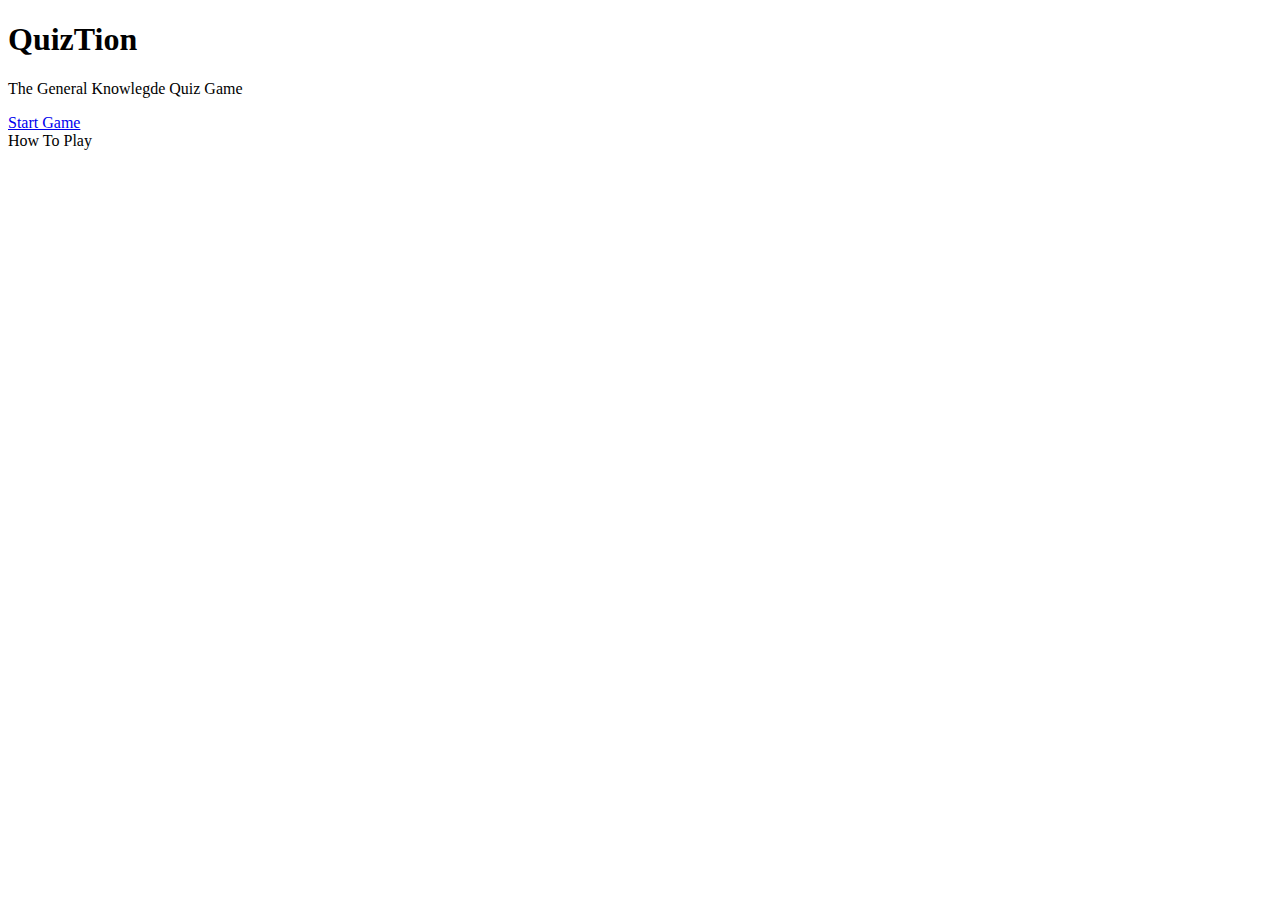
==== index.html @ 502f936e "Initial commit" ====
<!DOCTYPE html>
<html lang="en">

<head>
    <meta charset="UTF-8" />
    <meta http-equiv="X-UA-Compatible" content="IE=edge" />
    <meta name="viewport" content="width=device-width, initial-scale=1.0" />
    <meta name="QuizTion" content="The general knowledge question game!" />
    <meta name="keywords" content="QuizTion, Quiz, Game, Quiz Game, Knowledge, Trivia, Questions, Test" />
    <title>QuizTion</title>
    <link rel="stylesheet" href="assets/css/style.css" />
</head>

<body>
    <main id="container">
        <div id="title-area">
            <h1 id="main-heading">QuizTion</h1>
            <p id="main-heading-text">The General Knowlegde Quiz Game</p>
        </div>
        <div id="game-menu-area">
            <div class="game-menu">
                <a class="btn" href="game.html">Start Game</a>
            </div>
            <div class="game-menu">
                <a class="btn">How To Play</a>
            </div>
        </div>
    </main>
    <script src="assets/js/script.js"></script>
</body>

</html>
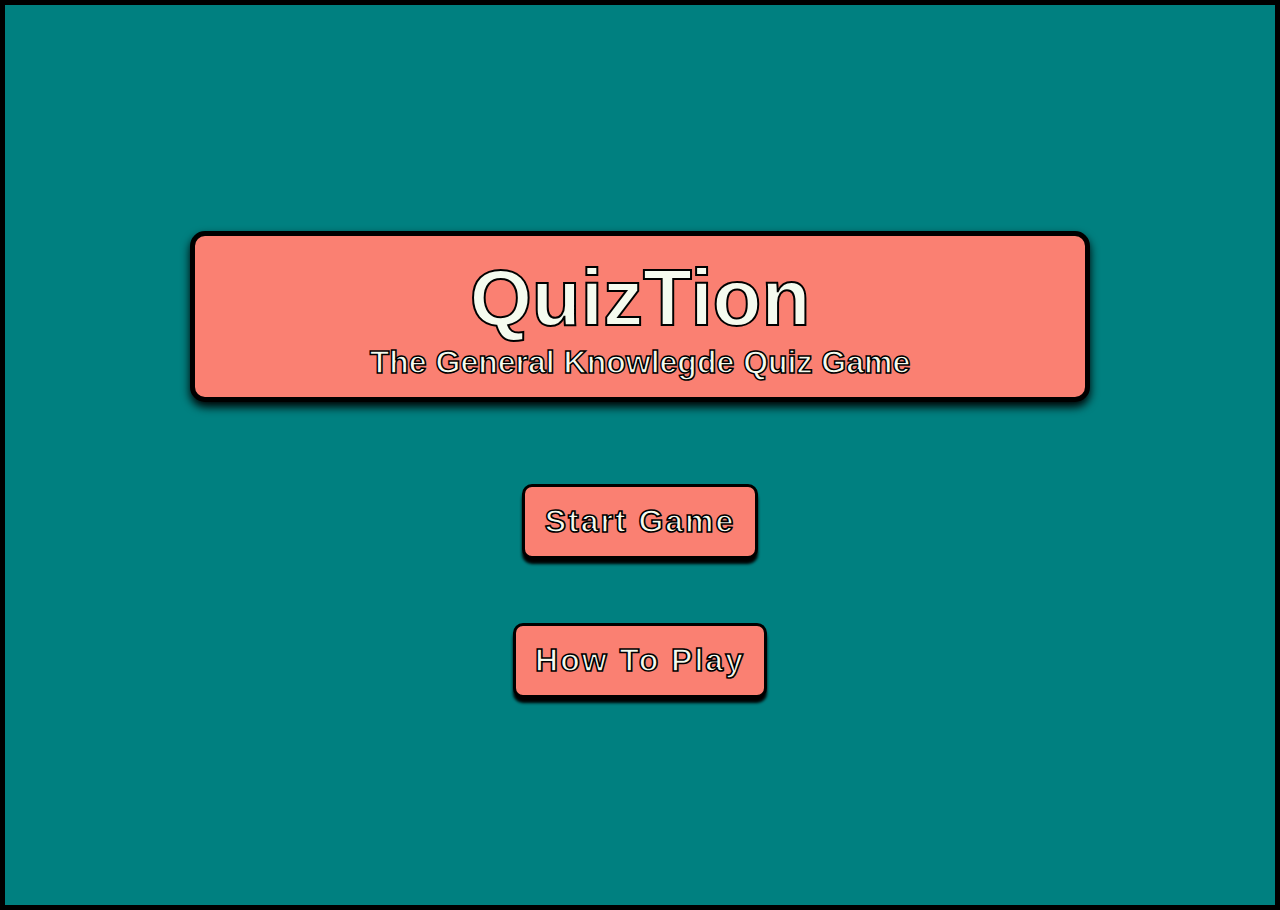
==== commit 42647821: "Add buttons to end of game html" ====
--- a/index.html
+++ b/index.html
@@ -1,6 +1,5 @@
 <!DOCTYPE html>
 <html lang="en">
-
 <head>
     <meta charset="UTF-8" />
     <meta http-equiv="X-UA-Compatible" content="IE=edge" />
@@ -10,7 +9,6 @@
     <title>QuizTion</title>
     <link rel="stylesheet" href="assets/css/style.css" />
 </head>
-
 <body>
     <main id="container">
         <div id="title-area">
@@ -19,14 +17,13 @@
         </div>
         <div id="game-menu-area">
             <div class="game-menu">
-                <a class="btn" href="game.html">Start Game</a>
+                <a class="btn-anchor" href="game.html">Start Game</a>
             </div>
             <div class="game-menu">
-                <a class="btn">How To Play</a>
+                <a class="btn-anchor">How To Play</a>
             </div>
         </div>
     </main>
     <script src="assets/js/script.js"></script>
 </body>
-
 </html>--- a/assets/css/style.css
+++ b/assets/css/style.css
@@ -0,0 +1,191 @@
+/* Google Fonts Import */
+@import url('https://fonts.googleapis.com/css2?family=Roboto+Slab:wght@900&family=Roboto:wght@900&family=Rubik:wght@800&display=swap');
+
+/* General Styling */
+
+* {
+    padding: 0;
+    margin: 0;
+    box-sizing: border-box;
+    list-style: none;
+    font-family: "Inter", "raleway", "Jost", sans-serif;
+}
+
+body {
+    background-color: #008080;
+    display: flex;
+    flex-direction: column;
+    min-height: 100vh;
+    border: 5px solid black;
+}
+
+#container {
+    display: flex;
+    flex-direction: column;
+    justify-content: center;
+    align-items: center;
+    height: 100vh;
+}
+
+#title-area {
+    background-color: #FA8072;
+    width: 95vw;
+    min-height: 10vw;
+    border: 5px solid black;
+    border-radius: 15px;
+    color: #F5FBEF;
+    display: flex;
+    flex-direction: column;
+    align-items: center;
+    justify-content: center;
+    margin-bottom: 100px;
+    padding: 1em;
+    position: relative;
+    top: 50px;
+    box-shadow: 0px 5px 10px black;
+}
+
+#game-menu-area {
+    display: flex;
+    flex-direction: column;
+    justify-content: center;
+    align-items: center;
+}
+
+#main-heading {
+    font-size: 3rem;
+    -webkit-text-stroke: 2px black;
+    font-weight: bold;
+}
+
+#main-heading-text {
+    font-size: .8rem;
+    text-align: center;
+    color: black;
+    font-weight: bold;
+}
+
+.game-menu {
+    background-color: #FA8072;
+    border: 3px solid black;
+    margin: 2rem auto;
+    padding: 1em 1.2em;
+    border-radius: 10px;
+    text-align: center;
+    box-shadow: 0px 5px 3px black;
+}
+
+.btn-anchor {
+    font-family: "Inter", "raleway", "Jost", sans-serif;
+    color: #F5FBEF;
+    font-weight: bold;
+    letter-spacing: 2px;
+    text-decoration: none;
+    -webkit-text-stroke: 1.3px black;
+    font-size: 1.5rem;
+}
+
+/** Css Styling for Game.html**/
+
+#question-container {
+    text-align: center;
+    display: flex;
+    flex-direction: column;
+}
+
+#timer-section {
+    color: #F5FBEF;
+    font-weight: bold;
+    -webkit-text-stroke: 1.3px black;
+    font-size: 2.5rem;
+    background-color: #FA8072;
+    border-bottom: 3px solid black;
+    margin-bottom: 3rem;
+}
+
+#question-num {
+    color: #FA8072;
+    font-size: 3rem;
+    -webkit-text-stroke: 1.3px black;
+    text-shadow: 3px 4px black;
+    margin-bottom: 1rem;
+}
+
+#question {
+    font-weight: bold;
+    -webkit-text-stroke: 1.3px black;
+    color: #F5FBEF;
+    font-size: 1.5rem;
+    margin-bottom: 2rem;
+}
+
+.choices {
+    display: flex;
+    background-color: #F5FBEF;
+    text-align: center;
+    margin: 1rem .5rem;
+    border: 2px solid black;
+}
+
+.letter {
+    background-color: #FA8072;
+    padding: 1rem;
+    margin-right: 1rem;
+    font-weight: bold;
+    border-right: 2px solid black;
+}
+
+.choice {
+    align-self: center;
+    font-weight: bold;
+}
+
+#buttons-container {
+    display: flex;
+    flex-direction: row;
+    justify-content: space-between;
+    margin: 1rem .5rem;
+}
+
+.btn {
+    background-color: #FA8072;
+    color: black;
+    font-weight: bold;
+    text-decoration: none;
+    border: 1px solid black;
+    padding: .5rem;
+}
+
+/* Media Queries */
+
+@media screen and (min-width: 768px) {
+
+    #title-area {
+        max-width: 900px;
+    }
+
+    #main-heading {
+        font-size: 5rem;
+    }
+
+    #main-heading-text {
+        font-size: 2rem;
+        color: #F5FBEF;
+        -webkit-text-stroke: 1.5px black;
+    }
+
+    .btn-anchor {
+        -webkit-text-stroke: 1.6px black;
+        font-size: 2rem;
+    }
+
+    .game-menu {
+        cursor: pointer;
+        transition: .15s;
+    }
+
+    .game-menu:hover {
+        transform: translateY(3px);
+        opacity: .9;
+    }
+}